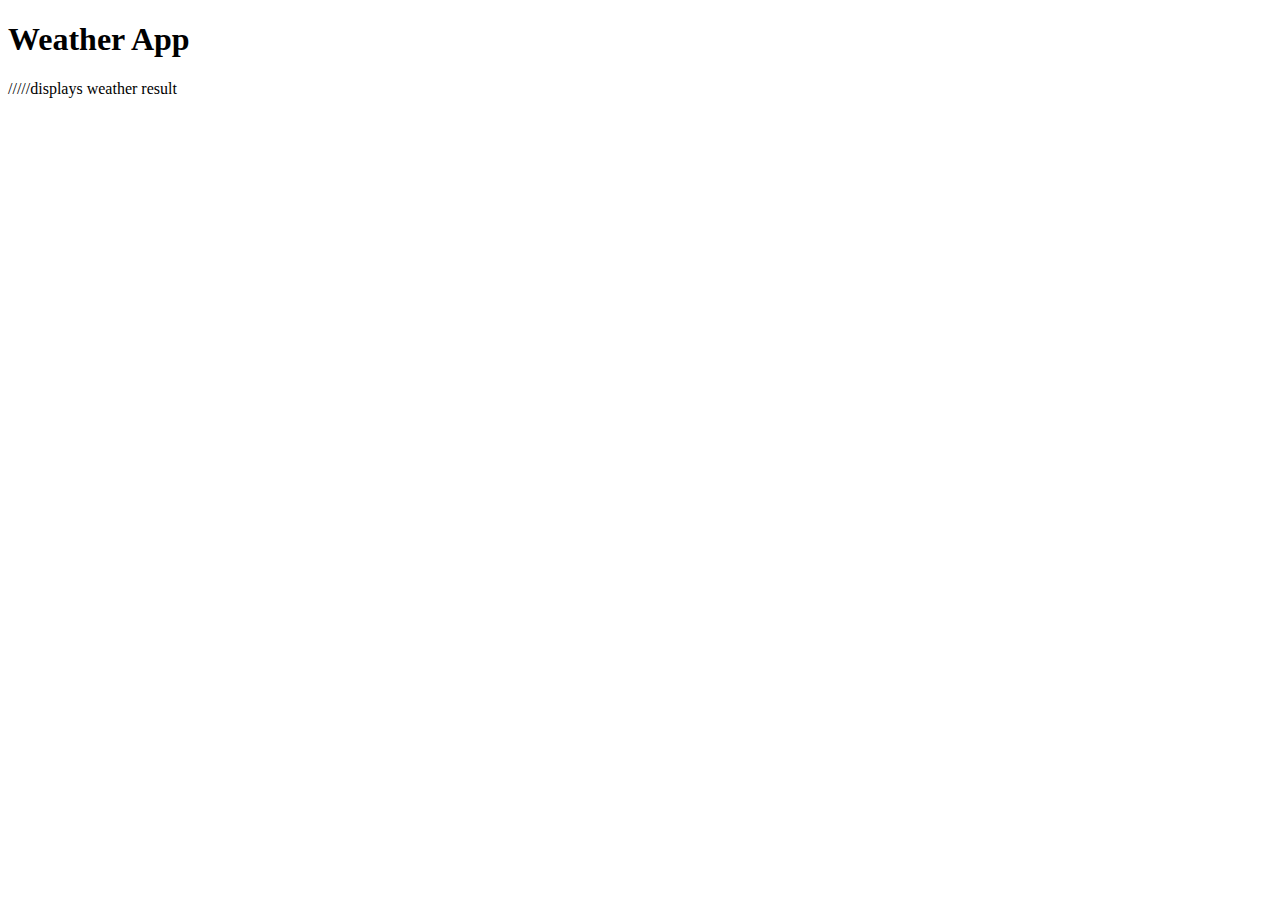
==== index.html @ 9850c805 "Add files via upload" ====
<!DOCTYPE html>
<html lang="en">
<head>
    <meta charset="UTF-8">
    <meta name="viewport" content="width=device-width, initial-scale=1.0">
    <title>Weather App</title>
</head>
<body>
    <h1>Weather App</h1>
    /////displays weather result
    <div id="weather-results"></div>
    <script src="./index.js"></script>

</body>
</html>
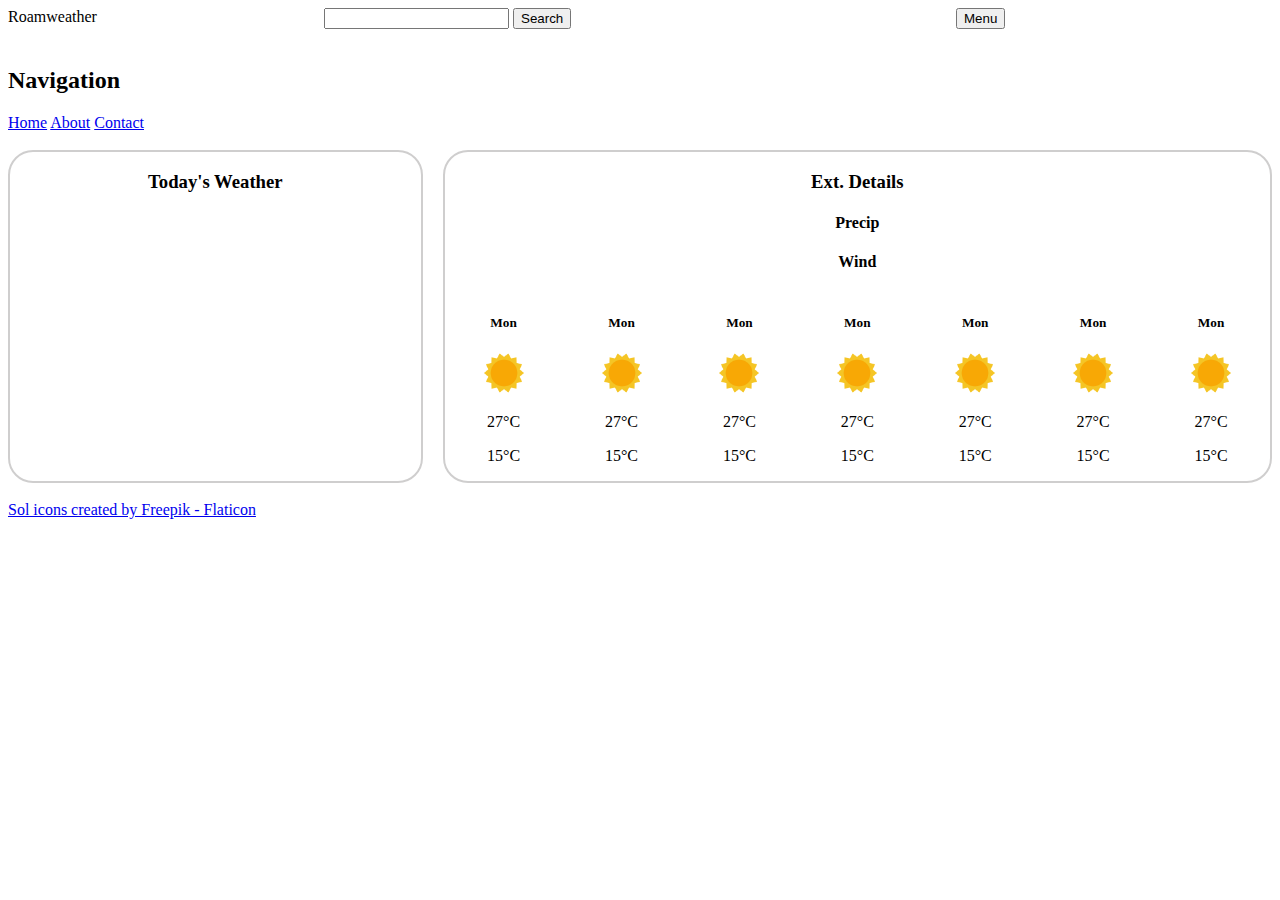
==== commit 2cb5ec5b: "init front end attempt" ====
--- a/index.html
+++ b/index.html
@@ -4,12 +4,111 @@
     <meta charset="UTF-8">
     <meta name="viewport" content="width=device-width, initial-scale=1.0">
     <title>Weather App</title>
+    <link rel="stylesheet" href="styles/grids.css">
+    <link rel="stylesheet" href="styles/styles.css">
 </head>
+
 <body>
-    <h1>Weather App</h1>
-    /////displays weather result
-    <div id="weather-results"></div>
-    <script src="./index.js"></script>
 
+    <nav>
+        <div class="logo">Roamweather</div>
+
+        <div class="searchbar">
+            <input type="text" name="searchbar" id="searchbar">
+            <button>Search</button>
+        </div>
+
+        <div class="menuButn"><button id="menuBtn">Menu</button></div>
+    </nav>
+<br>
+
+<div class="sidebar" id="sidebar">
+    <h2>Navigation</h2>
+    <a href="#">Home</a>
+    <a href="#">About</a>
+    <a href="#">Contact</a>
+  </div>
+  
+<br>
+  </div>
+    <div class="weatherDetails">
+        <div class="todayWeather">
+            <h3>Today's Weather</h3>
+            <div id="weather-results"></div>
+        </div>
+
+        <div class="todayWeatherExpanded">
+            <h3>Ext. Details</h3>
+            <h4>Precip</h4>
+            <h4>Wind</h4>
+            <div class="weeklyForecast">
+                <div class="mon">
+                    <h5>Mon</h5>
+                    <img src="sun.png" width="40px" height="40px" >
+                    <p>27°C</p>
+                    <p>15°C</p>
+                </div>
+                <div class="tue">
+                    <h5>Mon</h5>
+                    <img src="sun.png" width="40px" height="40px" >
+                    <p>27°C</p>
+                    <p>15°C</p>
+                </div>
+                <div class="wed">
+                    <h5>Mon</h5>
+                    <img src="sun.png" width="40px" height="40px" >
+                    <p>27°C</p>
+                    <p>15°C</p>
+                </div>
+                <div class="thur">
+                    <h5>Mon</h5>
+                    <img src="sun.png" width="40px" height="40px" >
+                    <p>27°C</p>
+                    <p>15°C</p>
+                </div>
+                <div class="fri">
+                    <h5>Mon</h5>
+                    <img src="sun.png" width="40px" height="40px" >
+                    <p>27°C</p>
+                    <p>15°C</p>
+                </div>
+                <div class="sat">
+                    <h5>Mon</h5>
+                    <img src="sun.png" width="40px" height="40px" >
+                    <p>27°C</p>
+                    <p>15°C</p>
+                </div>
+                <div class="sun">
+                    <h5>Mon</h5>
+                    <img src="sun.png" width="40px" height="40px" >
+                    <p>27°C</p>
+                    <p>15°C</p>
+                </div>
+            </div>
+        </div>
+
+    </div>
+    <script>const sideBarBtn = document.getElementById("menuBtn");
+        let isSideBarVisible = false; // Track sidebar visibility state
+        
+        sideBarBtn.addEventListener('click', function toggleMenu() {
+          const sidebar = document.getElementById('sidebar');
+        
+          isSideBarVisible = !isSideBarVisible; // Toggle state
+        
+          if (isSideBarVisible) {
+            sidebar.style.display='block';  // Slide in sidebar
+          } else {
+            sidebar.style.display = 'none';  // Slide out sidebar
+          }
+        });
+        
+        </script>
+    <script src="index.js"></script>
+
+    <br>
+    <footer>
+        <a href="https://www.flaticon.com/free-icons/sol" title="sol icons">Sol icons created by Freepik - Flaticon</a>
+    </footer>
 </body>
 </html>
--- a/styles/grids.css
+++ b/styles/grids.css
@@ -0,0 +1,28 @@
+nav {
+    display: grid;
+    grid-template-columns: 1fr 2fr 1fr;
+    grid-template-rows: 1fr;
+    grid-column-gap: 0px;
+    grid-row-gap: 0px;
+
+
+    }
+    
+    /*.logo { grid-area: 1 / 5 / 2 / 6; }
+    .div2 { grid-area: 2 / 5 / 3 / 6; }*/
+
+.weatherDetails {
+        display: grid;
+        grid-template-columns: 1fr 2fr;
+        grid-template-rows: 1fr;
+        grid-column-gap: 20px;
+        grid-row-gap: 0px;
+        }
+
+.weeklyForecast {
+            display: grid;
+            grid-template-columns: repeat(7, 1fr);
+            grid-template-rows: 1fr;
+            grid-column-gap: 0px;
+            grid-row-gap: 0px;
+            }--- a/styles/styles.css
+++ b/styles/styles.css
@@ -0,0 +1,18 @@
+
+.todayWeather{
+    border: 2px solid #cfcece;
+    border-radius: 25px;
+    text-align: center;
+}
+
+.todayWeatherExpanded{
+    border: 2px solid #cfcece;
+    border-radius: 25px;
+    text-align: center;
+}
+
+.sideBar{
+    display: none;
+    float: right;
+}
+  